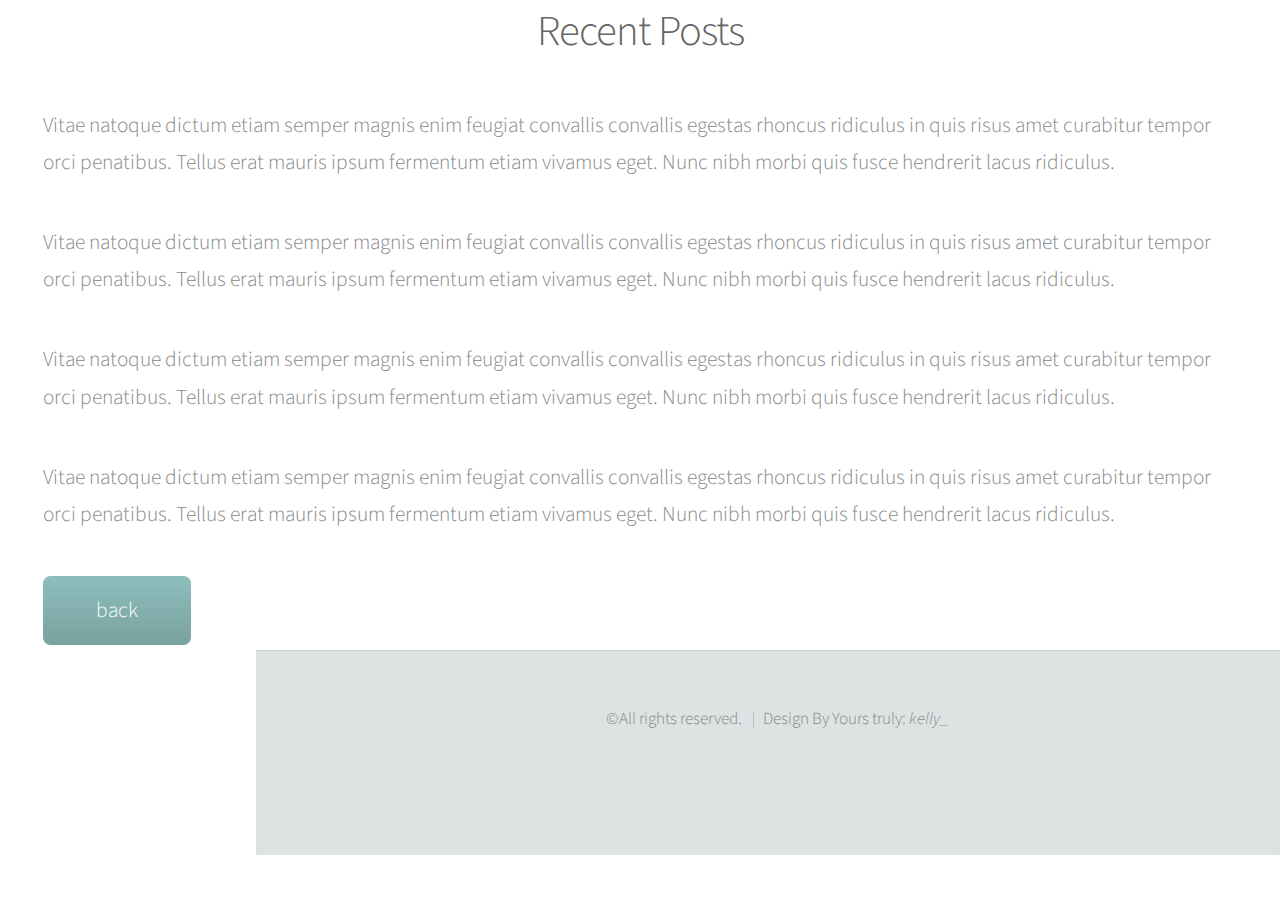
==== blog.html @ 85aeac75 "updated README.md" ====
<!DOCTYPE html>
<html>
	<head>
		<title>devgist.com</title>
		<meta charset="utf-8" />
		<meta name="viewport" content="width=device-width, initial-scale=1, user-scalable=no" />
		<link rel="stylesheet" href="assets/css/main.css" />
	</head>
	<body class="is-preload">

		<!-- Main -->
			<div>

				<!-- Portfolio -->
					<section id="portfolio">
						<div class="container">

							<header id="centerText">
								<h2>Recent Posts</h2>
							</header>

							<p>Vitae natoque dictum etiam semper magnis enim feugiat convallis convallis
							egestas rhoncus ridiculus in quis risus amet curabitur tempor orci penatibus.
							Tellus erat mauris ipsum fermentum etiam vivamus eget. Nunc nibh morbi quis
							fusce hendrerit lacus ridiculus.</p>
							<p>Vitae natoque dictum etiam semper magnis enim feugiat convallis convallis
							egestas rhoncus ridiculus in quis risus amet curabitur tempor orci penatibus.
							Tellus erat mauris ipsum fermentum etiam vivamus eget. Nunc nibh morbi quis
							fusce hendrerit lacus ridiculus.</p>
								<p>Vitae natoque dictum etiam semper magnis enim feugiat convallis convallis
							egestas rhoncus ridiculus in quis risus amet curabitur tempor orci penatibus.
							Tellus erat mauris ipsum fermentum etiam vivamus eget. Nunc nibh morbi quis
							fusce hendrerit lacus ridiculus.</p>
							<p>Vitae natoque dictum etiam semper magnis enim feugiat convallis convallis
							egestas rhoncus ridiculus in quis risus amet curabitur tempor orci penatibus.
							Tellus erat mauris ipsum fermentum etiam vivamus eget. Nunc nibh morbi quis
							fusce hendrerit lacus ridiculus.</p>

							<footer style="margin-bottom: 5px;">
								<a href="./index.html" class="button scrolly">back</a>
							</footer>
						</div>
					</section>
			</div>

		<!-- Footer -->
			<div id="footer">

				<!-- Copyright -->
					<ul class="copyright">
						<li>&copy;All rights reserved.</li>
						<li>Design By Yours truly: <em>kelly_</em></li>
					</ul>

					<!-- Social Icons -->
						<ul class="icons" style="padding: 0px; margin: 0px;">
							<li><a href="#" class="icon brands fa-twitter"><span class="label">Twitter</span></a></li>
							<li><a href="#" class="icon brands fa-facebook-f"><span class="label">Facebook</span></a></li>
							<li><a href="#" class="icon brands fa-github"><span class="label">Github</span></a></li>
							<li><a href="#" class="icon brands fa-dribbble"><span class="label">Dribbble</span></a></li>
							<li><a href="#" class="icon solid fa-envelope"><span class="label">Email</span></a></li>
						</ul>
			</div>

		<!-- Scripts -->
			<script src="assets/js/jquery.min.js"></script>
			<script src="assets/js/jquery.scrolly.min.js"></script>
			<script src="assets/js/jquery.scrollex.min.js"></script>
			<script src="assets/js/browser.min.js"></script>
			<script src="assets/js/breakpoints.min.js"></script>
			<script src="assets/js/util.js"></script>
			<script src="assets/js/main.js"></script>

	</body>
</html>
---- assets/css/main.css ----
@import url("fontawesome-all.min.css");
@import url("https://fonts.googleapis.com/css?family=Source+Sans+Pro:300,300italic,400,600");

/*
	Prologue by HTML5 UP
	html5up.net | @ajlkn
	Free for personal and commercial use under the CCA 3.0 license (html5up.net/license)
*/

html, body, div, span, applet, object,
iframe, h1, h2, h3, h4, h5, h6, p, blockquote,
pre, a, abbr, acronym, address, big, cite,
code, del, dfn, em, img, ins, kbd, q, s, samp,
small, strike, strong, sub, sup, tt, var, b,
u, i, center, dl, dt, dd, ol, ul, li, fieldset,
form, label, legend, table, caption, tbody,
tfoot, thead, tr, th, td, article, aside,
canvas, details, embed, figure, figcaption,
footer, header, hgroup, menu, nav, output, ruby,
section, summary, time, mark, audio, video {
	margin: 0;
	padding: 0;
	border: 0;
	font-size: 100%;
	font: inherit;
	vertical-align: baseline;}

article, aside, details, figcaption, figure,
footer, header, hgroup, menu, nav, section {
	display: block;}

body {
	line-height: 1;
}

ol, ul {
	list-style: none;
}

blockquote, q {
	quotes: none;
}

	blockquote:before, blockquote:after, q:before, q:after {
		content: '';
		content: none;
	}

table {
	border-collapse: collapse;
	border-spacing: 0;
}

body {
	-webkit-text-size-adjust: none;
}

mark {
	background-color: transparent;
	color: inherit;
}

input::-moz-focus-inner {
	border: 0;
	padding: 0;
}

input, select, textarea {
	-moz-appearance: none;
	-webkit-appearance: none;
	-ms-appearance: none;
	appearance: none;
}

/* Basic */

	html {
		box-sizing: border-box;
	}

	*, *:before, *:after {
		box-sizing: inherit;
	}

	body {
		background: #fff;
		font-family: 'Source Sans Pro', sans-serif;
		font-size: 19pt;
		font-weight: 300;
		line-height: 1.75em;
		color: #888;
	}

		body.is-preload *, body.is-preload *:before, body.is-preload *:after {
			-moz-animation: none !important;
			-webkit-animation: none !important;
			-ms-animation: none !important;
			animation: none !important;
			-moz-transition: none !important;
			-webkit-transition: none !important;
			-ms-transition: none !important;
			transition: none !important;
		}

	input, textarea, select {
		font-family: 'Source Sans Pro', sans-serif;
		font-size: 19pt;
		font-weight: 300;
		line-height: 1.75em;
		color: #888;
	}

	h1, h2, h3, h4, h5, h6 {
		font-weight: 300;
		color: #666;
		line-height: 1.5em;
	}

	h1 a, h2 a, h3 a, h4 a, h5 a, h6 a {
		color: inherit;
		text-decoration: none;
	}

		h1 a strong, h2 a strong, h3 a strong, h4 a strong, h5 a strong, h6 a strong {
			color: #333;
		}

	h2 {
		font-size: 2em;
		letter-spacing: -1px;
	}

		h2.alt {
			color: #888;
		}

			h2.alt strong {
				color: #666;
				font-weight: bold;
			}

	h3 {
		font-size: 1.5em;
	}

	header {
		margin: 0 0 2em 0;
	}

		header > p {
			margin: 0.3em 0 0 0;
			color: #fff;
		}

	footer {
		margin: 2em 0 0 0;
	}

	strong, b {
		font-weight: 300;
		color: #666;
	}

	em, i {
		font-style: italic;
	}

	a {
		text-decoration: none;
		color: inherit;
		border-bottom: dotted 1px rgba(128, 128, 128, 0.5);
		-moz-transition: color 0.35s ease-in-out, border-bottom-color 0.35s ease-in-out;
		-webkit-transition: color 0.35s ease-in-out, border-bottom-color 0.35s ease-in-out;
		-ms-transition: color 0.35s ease-in-out, border-bottom-color 0.35s ease-in-out;
		transition: color 0.35s ease-in-out, border-bottom-color 0.35s ease-in-out;
		outline: 0;
	}

		a:hover {
			color: #E27689;
			border-bottom-color: rgba(255, 255, 255, 0);
		}

	sub {
		position: relative;
		top: 0.5em;
		font-size: 0.8em;
	}

	sup {
		position: relative;
		top: -0.5em;
		font-size: 0.8em;
	}

	hr {
		border: 0;
		border-top: solid 1px #ddd;
	}

	blockquote {
		border-left: solid 0.5em #ddd;
		padding: 1em 0 1em 2em;
		font-style: italic;
	}

	p, ul, ol, dl, table {
		margin-bottom: 2em;
	}

	br.clear {
		clear: both;
	}

/* Container */

	.container {
		margin: 0 auto;
		max-width: 100%;
		width: 1400px;
	}

		@media screen and (min-width: 961px) and (max-width: 1880px) {

			.container {
				width: 1200px;
			}

		}

		@media screen and (min-width: 961px) and (max-width: 1620px) {

			.container {
				width: 960px;
			}

		}

		@media screen and (min-width: 961px) and (max-width: 1320px) {

			.container {
				width: 100%;
			}

		}

		@media screen and (max-width: 960px) {

			.container {
				width: 100%;
			}

		}

		@media screen and (max-width: 736px) {

			.container {
				width: 100%;
			}

		}

/* Row */

	.row {
		display: flex;
		flex-wrap: wrap;
		box-sizing: border-box;
		align-items: stretch;
	}

		.row > * {
			box-sizing: border-box;
		}

		.row.gtr-uniform > * > :last-child {
			margin-bottom: 0;
		}

		.row.aln-left {
			justify-content: flex-start;
		}

		.row.aln-center {
			justify-content: center;
		}

		.row.aln-right {
			justify-content: flex-end;
		}

		.row.aln-top {
			align-items: flex-start;
		}

		.row.aln-middle {
			align-items: center;
		}

		.row.aln-bottom {
			align-items: flex-end;
		}

		.row > .imp {
			order: -1;
		}

		.row > .col-1 {
			width: 8.33333%;
		}

		.row > .off-1 {
			margin-left: 8.33333%;
		}

		.row > .col-2 {
			width: 16.66667%;
		}

		.row > .off-2 {
			margin-left: 16.66667%;
		}

		.row > .col-3 {
			width: 25%;
		}

		.row > .off-3 {
			margin-left: 25%;
		}

		.row > .col-4 {
			width: 33.33333%;
		}

		.row > .off-4 {
			margin-left: 33.33333%;
		}

		.row > .col-5 {
			width: 41.66667%;
		}

		.row > .off-5 {
			margin-left: 41.66667%;
		}

		.row > .col-6 {
			width: 50%;
		}

		.row > .off-6 {
			margin-left: 50%;
		}

		.row > .col-7 {
			width: 58.33333%;
		}

		.row > .off-7 {
			margin-left: 58.33333%;
		}

		.row > .col-8 {
			width: 66.66667%;
		}

		.row > .off-8 {
			margin-left: 66.66667%;
		}

		.row > .col-9 {
			width: 75%;
		}

		.row > .off-9 {
			margin-left: 75%;
		}

		.row > .col-10 {
			width: 83.33333%;
		}

		.row > .off-10 {
			margin-left: 83.33333%;
		}

		.row > .col-11 {
			width: 91.66667%;
		}

		.row > .off-11 {
			margin-left: 91.66667%;
		}

		.row > .col-12 {
			width: 100%;
		}

		.row > .off-12 {
			margin-left: 100%;
		}

		.row.gtr-0 {
			margin-top: 0px;
			margin-left: 0px;
		}

			.row.gtr-0 > * {
				padding: 0px 0 0 0px;
			}

			.row.gtr-0.gtr-uniform {
				margin-top: 0px;
			}

				.row.gtr-0.gtr-uniform > * {
					padding-top: 0px;
				}

		.row.gtr-25 {
			margin-top: -10px;
			margin-left: -10px;
		}

			.row.gtr-25 > * {
				padding: 10px 0 0 10px;
			}

			.row.gtr-25.gtr-uniform {
				margin-top: -10px;
			}

				.row.gtr-25.gtr-uniform > * {
					padding-top: 10px;
				}

		.row.gtr-50 {
			margin-top: -20px;
			margin-left: -20px;
		}

			.row.gtr-50 > * {
				padding: 20px 0 0 20px;
			}

			.row.gtr-50.gtr-uniform {
				margin-top: -20px;
			}

				.row.gtr-50.gtr-uniform > * {
					padding-top: 20px;
				}

		.row {
			margin-top: -40px;
			margin-left: -40px;
		}

			.row > * {
				padding: 40px 0 0 40px;
			}

			.row.gtr-uniform {
				margin-top: -40px;
			}

				.row.gtr-uniform > * {
					padding-top: 40px;
				}

		.row.gtr-150 {
			margin-top: -60px;
			margin-left: -60px;
		}

			.row.gtr-150 > * {
				padding: 60px 0 0 60px;
			}

			.row.gtr-150.gtr-uniform {
				margin-top: -60px;
			}

				.row.gtr-150.gtr-uniform > * {
					padding-top: 60px;
				}

		.row.gtr-200 {
			margin-top: -80px;
			margin-left: -80px;
		}

			.row.gtr-200 > * {
				padding: 80px 0 0 80px;
			}

			.row.gtr-200.gtr-uniform {
				margin-top: -80px;
			}

				.row.gtr-200.gtr-uniform > * {
					padding-top: 80px;
				}

		@media screen and (min-width: 961px) and (max-width: 1880px) {

			.row {
				display: flex;
				flex-wrap: wrap;
				box-sizing: border-box;
				align-items: stretch;
			}

				.row > * {
					box-sizing: border-box;
				}

				.row.gtr-uniform > * > :last-child {
					margin-bottom: 0;
				}

				.row.aln-left {
					justify-content: flex-start;
				}

				.row.aln-center {
					justify-content: center;
				}

				.row.aln-right {
					justify-content: flex-end;
				}

				.row.aln-top {
					align-items: flex-start;
				}

				.row.aln-middle {
					align-items: center;
				}

				.row.aln-bottom {
					align-items: flex-end;
				}

				.row > .imp-wide {
					order: -1;
				}

				.row > .col-1-wide {
					width: 8.33333%;
				}

				.row > .off-1-wide {
					margin-left: 8.33333%;
				}

				.row > .col-2-wide {
					width: 16.66667%;
				}

				.row > .off-2-wide {
					margin-left: 16.66667%;
				}

				.row > .col-3-wide {
					width: 25%;
				}

				.row > .off-3-wide {
					margin-left: 25%;
				}

				.row > .col-4-wide {
					width: 33.33333%;
				}

				.row > .off-4-wide {
					margin-left: 33.33333%;
				}

				.row > .col-5-wide {
					width: 41.66667%;
				}

				.row > .off-5-wide {
					margin-left: 41.66667%;
				}

				.row > .col-6-wide {
					width: 50%;
				}

				.row > .off-6-wide {
					margin-left: 50%;
				}

				.row > .col-7-wide {
					width: 58.33333%;
				}

				.row > .off-7-wide {
					margin-left: 58.33333%;
				}

				.row > .col-8-wide {
					width: 66.66667%;
				}

				.row > .off-8-wide {
					margin-left: 66.66667%;
				}

				.row > .col-9-wide {
					width: 75%;
				}

				.row > .off-9-wide {
					margin-left: 75%;
				}

				.row > .col-10-wide {
					width: 83.33333%;
				}

				.row > .off-10-wide {
					margin-left: 83.33333%;
				}

				.row > .col-11-wide {
					width: 91.66667%;
				}

				.row > .off-11-wide {
					margin-left: 91.66667%;
				}

				.row > .col-12-wide {
					width: 100%;
				}

				.row > .off-12-wide {
					margin-left: 100%;
				}

				.row.gtr-0 {
					margin-top: 0px;
					margin-left: 0px;
				}

					.row.gtr-0 > * {
						padding: 0px 0 0 0px;
					}

					.row.gtr-0.gtr-uniform {
						margin-top: 0px;
					}

						.row.gtr-0.gtr-uniform > * {
							padding-top: 0px;
						}

				.row.gtr-25 {
					margin-top: -10px;
					margin-left: -10px;
				}

					.row.gtr-25 > * {
						padding: 10px 0 0 10px;
					}

					.row.gtr-25.gtr-uniform {
						margin-top: -10px;
					}

						.row.gtr-25.gtr-uniform > * {
							padding-top: 10px;
						}

				.row.gtr-50 {
					margin-top: -20px;
					margin-left: -20px;
				}

					.row.gtr-50 > * {
						padding: 20px 0 0 20px;
					}

					.row.gtr-50.gtr-uniform {
						margin-top: -20px;
					}

						.row.gtr-50.gtr-uniform > * {
							padding-top: 20px;
						}

				.row {
					margin-top: -40px;
					margin-left: -40px;
				}

					.row > * {
						padding: 40px 0 0 40px;
					}

					.row.gtr-uniform {
						margin-top: -40px;
					}

						.row.gtr-uniform > * {
							padding-top: 40px;
						}

				.row.gtr-150 {
					margin-top: -60px;
					margin-left: -60px;
				}

					.row.gtr-150 > * {
						padding: 60px 0 0 60px;
					}

					.row.gtr-150.gtr-uniform {
						margin-top: -60px;
					}

						.row.gtr-150.gtr-uniform > * {
							padding-top: 60px;
						}

				.row.gtr-200 {
					margin-top: -80px;
					margin-left: -80px;
				}

					.row.gtr-200 > * {
						padding: 80px 0 0 80px;
					}

					.row.gtr-200.gtr-uniform {
						margin-top: -80px;
					}

						.row.gtr-200.gtr-uniform > * {
							padding-top: 80px;
						}

		}

		@media screen and (min-width: 961px) and (max-width: 1620px) {

			.row {
				display: flex;
				flex-wrap: wrap;
				box-sizing: border-box;
				align-items: stretch;
			}

				.row > * {
					box-sizing: border-box;
				}

				.row.gtr-uniform > * > :last-child {
					margin-bottom: 0;
				}

				.row.aln-left {
					justify-content: flex-start;
				}

				.row.aln-center {
					justify-content: center;
				}

				.row.aln-right {
					justify-content: flex-end;
				}

				.row.aln-top {
					align-items: flex-start;
				}

				.row.aln-middle {
					align-items: center;
				}

				.row.aln-bottom {
					align-items: flex-end;
				}

				.row > .imp-normal {
					order: -1;
				}

				.row > .col-1-normal {
					width: 8.33333%;
				}

				.row > .off-1-normal {
					margin-left: 8.33333%;
				}

				.row > .col-2-normal {
					width: 16.66667%;
				}

				.row > .off-2-normal {
					margin-left: 16.66667%;
				}

				.row > .col-3-normal {
					width: 25%;
				}

				.row > .off-3-normal {
					margin-left: 25%;
				}

				.row > .col-4-normal {
					width: 33.33333%;
				}

				.row > .off-4-normal {
					margin-left: 33.33333%;
				}

				.row > .col-5-normal {
					width: 41.66667%;
				}

				.row > .off-5-normal {
					margin-left: 41.66667%;
				}

				.row > .col-6-normal {
					width: 50%;
				}

				.row > .off-6-normal {
					margin-left: 50%;
				}

				.row > .col-7-normal {
					width: 58.33333%;
				}

				.row > .off-7-normal {
					margin-left: 58.33333%;
				}

				.row > .col-8-normal {
					width: 66.66667%;
				}

				.row > .off-8-normal {
					margin-left: 66.66667%;
				}

				.row > .col-9-normal {
					width: 75%;
				}

				.row > .off-9-normal {
					margin-left: 75%;
				}

				.row > .col-10-normal {
					width: 83.33333%;
				}

				.row > .off-10-normal {
					margin-left: 83.33333%;
				}

				.row > .col-11-normal {
					width: 91.66667%;
				}

				.row > .off-11-normal {
					margin-left: 91.66667%;
				}

				.row > .col-12-normal {
					width: 100%;
				}

				.row > .off-12-normal {
					margin-left: 100%;
				}

				.row.gtr-0 {
					margin-top: 0px;
					margin-left: 0px;
				}

					.row.gtr-0 > * {
						padding: 0px 0 0 0px;
					}

					.row.gtr-0.gtr-uniform {
						margin-top: 0px;
					}

						.row.gtr-0.gtr-uniform > * {
							padding-top: 0px;
						}

				.row.gtr-25 {
					margin-top: -10px;
					margin-left: -10px;
				}

					.row.gtr-25 > * {
						padding: 10px 0 0 10px;
					}

					.row.gtr-25.gtr-uniform {
						margin-top: -10px;
					}

						.row.gtr-25.gtr-uniform > * {
							padding-top: 10px;
						}

				.row.gtr-50 {
					margin-top: -20px;
					margin-left: -20px;
				}

					.row.gtr-50 > * {
						padding: 20px 0 0 20px;
					}

					.row.gtr-50.gtr-uniform {
						margin-top: -20px;
					}

						.row.gtr-50.gtr-uniform > * {
							padding-top: 20px;
						}

				.row {
					margin-top: -40px;
					margin-left: -40px;
				}

					.row > * {
						padding: 40px 0 0 40px;
					}

					.row.gtr-uniform {
						margin-top: -40px;
					}

						.row.gtr-uniform > * {
							padding-top: 40px;
						}

				.row.gtr-150 {
					margin-top: -60px;
					margin-left: -60px;
				}

					.row.gtr-150 > * {
						padding: 60px 0 0 60px;
					}

					.row.gtr-150.gtr-uniform {
						margin-top: -60px;
					}

						.row.gtr-150.gtr-uniform > * {
							padding-top: 60px;
						}

				.row.gtr-200 {
					margin-top: -80px;
					margin-left: -80px;
				}

					.row.gtr-200 > * {
						padding: 80px 0 0 80px;
					}

					.row.gtr-200.gtr-uniform {
						margin-top: -80px;
					}

						.row.gtr-200.gtr-uniform > * {
							padding-top: 80px;
						}

		}

		@media screen and (min-width: 961px) and (max-width: 1320px) {

			.row {
				display: flex;
				flex-wrap: wrap;
				box-sizing: border-box;
				align-items: stretch;
			}

				.row > * {
					box-sizing: border-box;
				}

				.row.gtr-uniform > * > :last-child {
					margin-bottom: 0;
				}

				.row.aln-left {
					justify-content: flex-start;
				}

				.row.aln-center {
					justify-content: center;
				}

				.row.aln-right {
					justify-content: flex-end;
				}

				.row.aln-top {
					align-items: flex-start;
				}

				.row.aln-middle {
					align-items: center;
				}

				.row.aln-bottom {
					align-items: flex-end;
				}

				.row > .imp-narrow {
					order: -1;
				}

				.row > .col-1-narrow {
					width: 8.33333%;
				}

				.row > .off-1-narrow {
					margin-left: 8.33333%;
				}

				.row > .col-2-narrow {
					width: 16.66667%;
				}

				.row > .off-2-narrow {
					margin-left: 16.66667%;
				}

				.row > .col-3-narrow {
					width: 25%;
				}

				.row > .off-3-narrow {
					margin-left: 25%;
				}

				.row > .col-4-narrow {
					width: 33.33333%;
				}

				.row > .off-4-narrow {
					margin-left: 33.33333%;
				}

				.row > .col-5-narrow {
					width: 41.66667%;
				}

				.row > .off-5-narrow {
					margin-left: 41.66667%;
				}

				.row > .col-6-narrow {
					width: 50%;
				}

				.row > .off-6-narrow {
					margin-left: 50%;
				}

				.row > .col-7-narrow {
					width: 58.33333%;
				}

				.row > .off-7-narrow {
					margin-left: 58.33333%;
				}

				.row > .col-8-narrow {
					width: 66.66667%;
				}

				.row > .off-8-narrow {
					margin-left: 66.66667%;
				}

				.row > .col-9-narrow {
					width: 75%;
				}

				.row > .off-9-narrow {
					margin-left: 75%;
				}

				.row > .col-10-narrow {
					width: 83.33333%;
				}

				.row > .off-10-narrow {
					margin-left: 83.33333%;
				}

				.row > .col-11-narrow {
					width: 91.66667%;
				}

				.row > .off-11-narrow {
					margin-left: 91.66667%;
				}

				.row > .col-12-narrow {
					width: 100%;
				}

				.row > .off-12-narrow {
					margin-left: 100%;
				}

				.row.gtr-0 {
					margin-top: 0px;
					margin-left: 0px;
				}

					.row.gtr-0 > * {
						padding: 0px 0 0 0px;
					}

					.row.gtr-0.gtr-uniform {
						margin-top: 0px;
					}

						.row.gtr-0.gtr-uniform > * {
							padding-top: 0px;
						}

				.row.gtr-25 {
					margin-top: -5px;
					margin-left: -5px;
				}

					.row.gtr-25 > * {
						padding: 5px 0 0 5px;
					}

					.row.gtr-25.gtr-uniform {
						margin-top: -5px;
					}

						.row.gtr-25.gtr-uniform > * {
							padding-top: 5px;
						}

				.row.gtr-50 {
					margin-top: -10px;
					margin-left: -10px;
				}

					.row.gtr-50 > * {
						padding: 10px 0 0 10px;
					}

					.row.gtr-50.gtr-uniform {
						margin-top: -10px;
					}

						.row.gtr-50.gtr-uniform > * {
							padding-top: 10px;
						}

				.row {
					margin-top: -20px;
					margin-left: -20px;
				}

					.row > * {
						padding: 20px 0 0 20px;
					}

					.row.gtr-uniform {
						margin-top: -20px;
					}

						.row.gtr-uniform > * {
							padding-top: 20px;
						}

				.row.gtr-150 {
					margin-top: -30px;
					margin-left: -30px;
				}

					.row.gtr-150 > * {
						padding: 30px 0 0 30px;
					}

					.row.gtr-150.gtr-uniform {
						margin-top: -30px;
					}

						.row.gtr-150.gtr-uniform > * {
							padding-top: 30px;
						}

				.row.gtr-200 {
					margin-top: -40px;
					margin-left: -40px;
				}

					.row.gtr-200 > * {
						padding: 40px 0 0 40px;
					}

					.row.gtr-200.gtr-uniform {
						margin-top: -40px;
					}

						.row.gtr-200.gtr-uniform > * {
							padding-top: 40px;
						}

		}

		@media screen and (max-width: 960px) {

			.row {
				display: flex;
				flex-wrap: wrap;
				box-sizing: border-box;
				align-items: stretch;
			}

				.row > * {
					box-sizing: border-box;
				}

				.row.gtr-uniform > * > :last-child {
					margin-bottom: 0;
				}

				.row.aln-left {
					justify-content: flex-start;
				}

				.row.aln-center {
					justify-content: center;
				}

				.row.aln-right {
					justify-content: flex-end;
				}

				.row.aln-top {
					align-items: flex-start;
				}

				.row.aln-middle {
					align-items: center;
				}

				.row.aln-bottom {
					align-items: flex-end;
				}

				.row > .imp-narrower {
					order: -1;
				}

				.row > .col-1-narrower {
					width: 8.33333%;
				}

				.row > .off-1-narrower {
					margin-left: 8.33333%;
				}

				.row > .col-2-narrower {
					width: 16.66667%;
				}

				.row > .off-2-narrower {
					margin-left: 16.66667%;
				}

				.row > .col-3-narrower {
					width: 25%;
				}

				.row > .off-3-narrower {
					margin-left: 25%;
				}

				.row > .col-4-narrower {
					width: 33.33333%;
				}

				.row > .off-4-narrower {
					margin-left: 33.33333%;
				}

				.row > .col-5-narrower {
					width: 41.66667%;
				}

				.row > .off-5-narrower {
					margin-left: 41.66667%;
				}

				.row > .col-6-narrower {
					width: 50%;
				}

				.row > .off-6-narrower {
					margin-left: 50%;
				}

				.row > .col-7-narrower {
					width: 58.33333%;
				}

				.row > .off-7-narrower {
					margin-left: 58.33333%;
				}

				.row > .col-8-narrower {
					width: 66.66667%;
				}

				.row > .off-8-narrower {
					margin-left: 66.66667%;
				}

				.row > .col-9-narrower {
					width: 75%;
				}

				.row > .off-9-narrower {
					margin-left: 75%;
				}

				.row > .col-10-narrower {
					width: 83.33333%;
				}

				.row > .off-10-narrower {
					margin-left: 83.33333%;
				}

				.row > .col-11-narrower {
					width: 91.66667%;
				}

				.row > .off-11-narrower {
					margin-left: 91.66667%;
				}

				.row > .col-12-narrower {
					width: 100%;
				}

				.row > .off-12-narrower {
					margin-left: 100%;
				}

				.row.gtr-0 {
					margin-top: 0px;
					margin-left: 0px;
				}

					.row.gtr-0 > * {
						padding: 0px 0 0 0px;
					}

					.row.gtr-0.gtr-uniform {
						margin-top: 0px;
					}

						.row.gtr-0.gtr-uniform > * {
							padding-top: 0px;
						}

				.row.gtr-25 {
					margin-top: -5px;
					margin-left: -5px;
				}

					.row.gtr-25 > * {
						padding: 5px 0 0 5px;
					}

					.row.gtr-25.gtr-uniform {
						margin-top: -5px;
					}

						.row.gtr-25.gtr-uniform > * {
							padding-top: 5px;
						}

				.row.gtr-50 {
					margin-top: -10px;
					margin-left: -10px;
				}

					.row.gtr-50 > * {
						padding: 10px 0 0 10px;
					}

					.row.gtr-50.gtr-uniform {
						margin-top: -10px;
					}

						.row.gtr-50.gtr-uniform > * {
							padding-top: 10px;
						}

				.row {
					margin-top: -20px;
					margin-left: -20px;
				}

					.row > * {
						padding: 20px 0 0 20px;
					}

					.row.gtr-uniform {
						margin-top: -20px;
					}

						.row.gtr-uniform > * {
							padding-top: 20px;
						}

				.row.gtr-150 {
					margin-top: -30px;
					margin-left: -30px;
				}

					.row.gtr-150 > * {
						padding: 30px 0 0 30px;
					}

					.row.gtr-150.gtr-uniform {
						margin-top: -30px;
					}

						.row.gtr-150.gtr-uniform > * {
							padding-top: 30px;
						}

				.row.gtr-200 {
					margin-top: -40px;
					margin-left: -40px;
				}

					.row.gtr-200 > * {
						padding: 40px 0 0 40px;
					}

					.row.gtr-200.gtr-uniform {
						margin-top: -40px;
					}

						.row.gtr-200.gtr-uniform > * {
							padding-top: 40px;
						}

		}

		@media screen and (max-width: 736px) {

			.row {
				display: flex;
				flex-wrap: wrap;
				box-sizing: border-box;
				align-items: stretch;
			}

				.row > * {
					box-sizing: border-box;
				}

				.row.gtr-uniform > * > :last-child {
					margin-bottom: 0;
				}

				.row.aln-left {
					justify-content: flex-start;
				}

				.row.aln-center {
					justify-content: center;
				}

				.row.aln-right {
					justify-content: flex-end;
				}

				.row.aln-top {
					align-items: flex-start;
				}

				.row.aln-middle {
					align-items: center;
				}

				.row.aln-bottom {
					align-items: flex-end;
				}

				.row > .imp-mobile {
					order: -1;
				}

				.row > .col-1-mobile {
					width: 8.33333%;
				}

				.row > .off-1-mobile {
					margin-left: 8.33333%;
				}

				.row > .col-2-mobile {
					width: 16.66667%;
				}

				.row > .off-2-mobile {
					margin-left: 16.66667%;
				}

				.row > .col-3-mobile {
					width: 25%;
				}

				.row > .off-3-mobile {
					margin-left: 25%;
				}

				.row > .col-4-mobile {
					width: 33.33333%;
				}

				.row > .off-4-mobile {
					margin-left: 33.33333%;
				}

				.row > .col-5-mobile {
					width: 41.66667%;
				}

				.row > .off-5-mobile {
					margin-left: 41.66667%;
				}

				.row > .col-6-mobile {
					width: 50%;
				}

				.row > .off-6-mobile {
					margin-left: 50%;
				}

				.row > .col-7-mobile {
					width: 58.33333%;
				}

				.row > .off-7-mobile {
					margin-left: 58.33333%;
				}

				.row > .col-8-mobile {
					width: 66.66667%;
				}

				.row > .off-8-mobile {
					margin-left: 66.66667%;
				}

				.row > .col-9-mobile {
					width: 75%;
				}

				.row > .off-9-mobile {
					margin-left: 75%;
				}

				.row > .col-10-mobile {
					width: 83.33333%;
				}

				.row > .off-10-mobile {
					margin-left: 83.33333%;
				}

				.row > .col-11-mobile {
					width: 91.66667%;
				}

				.row > .off-11-mobile {
					margin-left: 91.66667%;
				}

				.row > .col-12-mobile {
					width: 100%;
				}

				.row > .off-12-mobile {
					margin-left: 100%;
				}

				.row.gtr-0 {
					margin-top: 0px;
					margin-left: 0px;
				}

					.row.gtr-0 > * {
						padding: 0px 0 0 0px;
					}

					.row.gtr-0.gtr-uniform {
						margin-top: 0px;
					}

						.row.gtr-0.gtr-uniform > * {
							padding-top: 0px;
						}

				.row.gtr-25 {
					margin-top: -5px;
					margin-left: -5px;
				}

					.row.gtr-25 > * {
						padding: 5px 0 0 5px;
					}

					.row.gtr-25.gtr-uniform {
						margin-top: -5px;
					}

						.row.gtr-25.gtr-uniform > * {
							padding-top: 5px;
						}

				.row.gtr-50 {
					margin-top: -10px;
					margin-left: -10px;
				}

					.row.gtr-50 > * {
						padding: 10px 0 0 10px;
					}

					.row.gtr-50.gtr-uniform {
						margin-top: -10px;
					}

						.row.gtr-50.gtr-uniform > * {
							padding-top: 10px;
						}

				.row {
					margin-top: -20px;
					margin-left: -20px;
				}

					.row > * {
						padding: 20px 0 0 20px;
					}

					.row.gtr-uniform {
						margin-top: -20px;
					}

						.row.gtr-uniform > * {
							padding-top: 20px;
						}

				.row.gtr-150 {
					margin-top: -30px;
					margin-left: -30px;
				}

					.row.gtr-150 > * {
						padding: 30px 0 0 30px;
					}

					.row.gtr-150.gtr-uniform {
						margin-top: -30px;
					}

						.row.gtr-150.gtr-uniform > * {
							padding-top: 30px;
						}

				.row.gtr-200 {
					margin-top: -40px;
					margin-left: -40px;
				}

					.row.gtr-200 > * {
						padding: 40px 0 0 40px;
					}

					.row.gtr-200.gtr-uniform {
						margin-top: -40px;
					}

						.row.gtr-200.gtr-uniform > * {
							padding-top: 40px;
						}

		}

/* Sections/Article */

	section, article {
		margin-bottom: 3em;
	}

		section > :last-child,
		section > .container, section:last-child, article > :last-child,
		article > .container, article:last-child {
			margin-bottom: 0;
		}

		.row > section, .row > article {
			margin-bottom: 0;
		}

/* Image */

	.image {
		display: inline-block;
		border: 0;
	}

		.image img {
			display: block;
			width: 100%;
		}

		.image.avatar48 {
			width: 48px;
			height: 48px;
			background: #f00;
		}

			.image.avatar48 img {
				width: 48px;
				height: 48px;
			}

		.image.fit {
			display: block;
			width: 100%;
		}

		.image.featured {
			display: block;
			width: 100%;
			margin: 0 0 2em 0;
		}

		.image.left {
			float: left;
			margin: 0 2em 2em 0;
		}

		.image.centered {
			display: block;
			margin: 0 0 2em 0;
		}

			.image.centered img {
				margin: 0 auto;
				width: auto;
			}

/* List */

	ul {
		list-style: disc;
		padding-left: 1em;
	}

		ul li {
			padding-left: 0.5em;
		}

	ol {
		list-style: decimal;
		padding-left: 1.25em;
	}

		ol li {
			padding-left: 0.25em;
		}

/* Icons */

	ul.icons {
		cursor: default;
		list-style: none;
		padding-left: 0;
	}

		ul.icons li {
			display: inline-block;
			padding-left: 0;
		}

		ul.icons a {
			display: inline-block;
			width: 2em;
			height: 2em;
			line-height: 2em;
			text-align: center;
			border: 0;
		}

/* Form */

	form label {
		display: block;
		text-align: left;
		margin-bottom: 0.5em;
	}

	form input[type="text"],
	form input[type="email"],
	form input[type="password"],
	form select,
	form textarea {
		position: relative;
		-webkit-appearance: none;
		display: block;
		border: 0;
		outline: 0;
		background: #fff;
		background: rgba(255, 255, 255, 0.75);
		width: 100%;
		border-radius: 0.35em;
		padding: 0.75em 1em 0.75em 1em;
		box-shadow: inset 0 0.1em 0.1em 0 rgba(0, 0, 0, 0.05);
		border: solid 1px rgba(0, 0, 0, 0.15);
		-moz-transition: all 0.35s ease-in-out;
		-webkit-transition: all 0.35s ease-in-out;
		-ms-transition: all 0.35s ease-in-out;
		transition: all 0.35s ease-in-out;
	}

		form input[type="text"]:focus,
		form input[type="email"]:focus,
		form input[type="password"]:focus,
		form select:focus,
		form textarea:focus {
			box-shadow: 0 0 2px 1px #8ebebc;
			background: #fff;
		}

	form input[type="text"],
	form input[type="email"],
	form input[type="password"],
	form select {
		line-height: 1.25em;
	}

	form textarea {
		min-height: 14em;
	}

	form ::-webkit-input-placeholder {
		color: #555 !important;
	}

	form :-moz-placeholder {
		color: #555 !important;
	}

	form ::-moz-placeholder {
		color: #555 !important;
	}

	form :-ms-input-placeholder {
		color: #555 !important;
	}

	form ::-moz-focus-inner {
		border: 0;
	}

/* Table */

	table {
		width: 100%;
		text-align: left;
	}

		table tbody tr:nth-child(2n+2) {
			background: #f4f4f4;
		}

		table td {
			padding: 0.5em 1em 0.5em 1em;
		}

		table th {
			text-align: left;
			padding: 0.5em 1em 0.5em 1em;
			color: #fff;
			background: #222729 url("images/overlay.png");
		}

		table thead {
			background: #444;
			color: #fff;
		}

		table tfoot {
			background: #eee;
		}

/* Button */

	input[type="button"],
	input[type="submit"],
	input[type="reset"],
	button,
	.button {
		position: relative;
		display: inline-block;
		border-radius: 0.35em;
		color: #fff !important;
		text-decoration: none;
		padding: 0.75em 2.5em 0.75em 2.5em;
		background-color: #8ebebc;
		border: 0;
		cursor: pointer;
		background-image: -moz-linear-gradient(top, rgba(0, 0, 0, 0), rgba(0, 0, 0, 0.15)), url("images/overlay.png");
		background-image: -webkit-linear-gradient(top, rgba(0, 0, 0, 0), rgba(0, 0, 0, 0.15)), url("images/overlay.png");
		background-image: -ms-linear-gradient(top, rgba(0, 0, 0, 0), rgba(0, 0, 0, 0.15)), url("images/overlay.png");
		background-image: linear-gradient(top, rgba(0, 0, 0, 0), rgba(0, 0, 0, 0.15)), url("images/overlay.png");
		-moz-transition: background-color 0.35s ease-in-out;
		-webkit-transition: background-color 0.35s ease-in-out;
		-ms-transition: background-color 0.35s ease-in-out;
		transition: background-color 0.35s ease-in-out;
	}

		input[type="button"]:hover,
		input[type="submit"]:hover,
		input[type="reset"]:hover,
		button:hover,
		.button:hover {
			background-color: #000;
		}

		input[type="button"]:active,
		input[type="submit"]:active,
		input[type="reset"]:active,
		button:active,
		.button:active {
			background-color: #7eaeac;
		}

		.button:hover {
			background-color: #000;
		}

/* Item */

	.item {
		box-shadow: 0 0.05em 0.15em 0 rgba(0, 0, 0, 0.05);
		margin-bottom: 40px;
	}

		.item header {
			background: #fff;
			margin: 0;
			padding: 1em 0 1em 0;
			font-size: 0.8em;
		}

			.item header h3 {
				font-size: 1em;
			}

/* Icons */

	.icon {
		text-decoration: none;
		text-decoration: none;
	}

		.icon:before {
			-moz-osx-font-smoothing: grayscale;
			-webkit-font-smoothing: antialiased;
			display: inline-block;
			font-style: normal;
			font-variant: normal;
			text-rendering: auto;
			line-height: 1;
			text-transform: none !important;
			font-family: 'Font Awesome 5 Free';
			font-weight: 400;
		}
		#centerText {
			text-align: center;
		}

		.icon:before {
			line-height: inherit;
		}

		.icon > .label {
			display: none;
		}

		.icon.solid:before {
			font-weight: 900;
		}

		.icon.brands:before {
			font-family: 'Font Awesome 5 Brands';
		}

/* Header */

	#header {
		display: -moz-flex;
		display: -webkit-flex;
		display: -ms-flex;
		display: flex;
		-moz-flex-direction: column;
		-webkit-flex-direction: column;
		-ms-flex-direction: column;
		flex-direction: column;
		-moz-justify-content: space-between;
		-webkit-justify-content: space-between;
		-ms-justify-content: space-between;
		justify-content: space-between;
		background: #8EBAB8 url("images/overlay.png");
		box-shadow: inset -0.25em 0 0.25em 0 rgba(0, 0, 0, 0.1);
		color: #fff;
		height: 100%;
		left: 0;
		overflow-y: auto;
		position: fixed;
		text-align: right;
		top: 0;
		width: 375px;
	}

		#header .top {
			-moz-flex-grow: 1;
			-webkit-flex-grow: 1;
			-ms-flex-grow: 1;
			flex-grow: 1;
		}

		#header .bottom {
			-moz-flex-shrink: 0;
			-webkit-flex-shrink: 0;
			-ms-flex-shrink: 0;
			flex-shrink: 0;
			padding: 1.5em 0 0.75em 0;
		}

			#header .bottom > :last-child {
				margin-bottom: 0;
			}

		#header .icons {
			font-size: 0.8em;
			text-align: center;
		}

			#header .icons a {
				color: #41484c;
				-moz-transition: color 0.35s ease-in-out;
				-webkit-transition: color 0.35s ease-in-out;
				-ms-transition: color 0.35s ease-in-out;
				transition: color 0.35s ease-in-out;
			}

				#header .icons a:hover {
					color: #fff;
				}

	#logo {
		position: relative;
		margin: 1.75em 1.5em 1.5em 1.5em;
		min-height: 48px;
		cursor: default;
	}

		#logo h1 {
			position: relative;
			color: #fff;
			font-weight: 600;
			font-size: 1em;
			line-height: 1em;
		}

		#logo p {
			position: relative;
			display: block;
			font-size: 0.6em;
			color: rgba(255, 255, 255, 0.5);
			line-height: 1.25em;
			margin: 0.5em 0 0 0;
		}

		#logo .image {
			position: absolute;
			left: 0;
			top: 0;
		}

	#nav ul {
		list-style: none;
		padding-left: 0;
		margin-bottom: 0;
	}

		#nav ul li {
			padding-left: 0;
		}

			#nav ul li a {
				display: block;
				padding: 0.5em 1.5em 0.5em 1.5em;
				color: rgba(255, 255, 255, 0.5);
				text-decoration: none;
				outline: 0;
				border: 0;
				-moz-transition: none;
				-webkit-transition: none;
				-ms-transition: none;
				transition: none;
			}

				#nav ul li a span {
					position: relative;
					display: block;
					font-size: 0.8em;
				}

					#nav ul li a span:before {
						position: absolute;
						left: 0;
						color: #7A5035;
						text-align: center;
						width: 1.25em;
						line-height: 1.75em;
					}

				#nav ul li a.active {
					background: rgba(0, 0, 0, 0.15);
					box-shadow: inset 0 0 0.25em 0 rgba(0, 0, 0, 0.125);
					color: #000;
				}

					#nav ul li a.active span:before {
						color: #000;
					}

				/*article*/


article:hover {
  transform: scale(1.2);
  box-shadow: inset 0 1px 0 0 rgba(0, 1 0, 0.05), inset 0 0.1em 0.1em 0 rgba(0, 1, 0, 0.025);
}

/* Footer */

	#footer {
		/*margin-left: 375px;*/
		text-align: center;
		background-color: #dce3e2;
		padding: 3em 0 4em 0;
		box-shadow: inset 0 1px 0 0 rgba(0, 0, 0, 0.05), inset 0 0.1em 0.1em 0 rgba(0, 0, 0, 0.025);
		font-size: 0.8em;
	}

		#footer .copyright {
			cursor: default;
			margin: 0;
		}

			#footer .copyright li {
				display: inline-block;
				line-height: 1em;
				border-left: solid 1px rgba(128, 128, 128, 0.35);
				padding: 0 0 0 0.5em;
				margin: 0 0 0 0.5em;
			}

				#footer .copyright li:first-child {
					border-left: 0;
					padding-left: 0;
					margin-left: 0;
				}

/* Main */

	#main {
		margin-left: 375px;
	}

		#main > section {
			margin: 0;
			overflow: hidden;
			padding: 4em 0;
			box-shadow: inset 0 1px 0 0 rgba(0, 0, 0, 0.05), inset 0 0.1em 0.1em 0 rgba(0, 0, 0, 0.025);
			text-align: center;
/*			background-image: url("images/overlay.png");
*/		}

			#main > section.dark {
				color: #ddd;
				color: rgba(255, 255, 255, 0.75);
			}

				#main > section.dark h2, #main > section.dark h3, #main > section.dark h4, #main > section.dark h5, #main > section.dark h6 {
					color: inherit;
				}

				#main > section.dark strong {
					color: #fff;
					border-color: inherit;
				}

				#main > section.dark a {
					color: #fff;
					border-color: inherit;
				}

					#main > section.dark a:hover {
						border-bottom-color: rgba(255, 255, 255, 0);
					}

			#main > section.cover {
				padding: 10em 0;
				background-size: cover;
				background-position: center center;
			}

			#main > section.one {
				background-color: #81918E;
				background-image: url("../../images/blog5.jpg");
			}

			#main > section.three {
				background-color: #ecf1f1;
			}

			#main > section.four {
				background-color: #e8edec;
			}
			 #top {
				height: 100vh !important;
			 }

/* Wide */

	@media screen and (min-width: 961px) and (max-width: 1880px) {

		/* Basic */

			body, input, textarea, select {
				font-size: 17pt;
			}

		/* Header */

			#header {
				width: 300px;
			}

			#smallText {
				color: white !important;
			}
		/* Footer */

			/*#footer {
				margin-left: 300px;
			}*/

		/* Main */

			#main {
				margin-left: 300px;
			}

	}

/* Normal */

	@media screen and (min-width: 961px) and (max-width: 1620px) {

		/* Main */

			#main > section {
				padding: 3em 0;
			}

			#main section.cover {
				padding: 5em 0;
			}

	}

/* Narrow */

	@media screen and (min-width: 961px) and (max-width: 1320px) {

		/* Basic */

			body, input, textarea, select {
				font-size: 16pt;
			}

			.container {
				padding: 0 2em 0 2em;
			}

		/* Icons */

			ul.icons li a {
				width: 1.75em;
			}

		/* Item */

			.item {
				margin-bottom: 20px;
			}

		/* Header */

			#header {
				width: 20%;
			}

			#logo .image {
				position: relative;
				margin: 0 0 0.5em 0;
			}

			#nav ul li a {
				font-size: 0.8em;
				padding-top: 0.5em;
				padding-bottom: 0.5em;
			}

				#nav ul li a span {
					padding-right: 2.25em;
				}

					#nav ul li a span:before {
						left: 100%;
						margin-left: -1.25em;
						line-height: 2.25em;
					}

		/* Footer */

			#footer {
				margin-left: 20%;
			}

		/* Main */

			#main {
				margin-left: 20%;
			}

	}

/* Narrower */

	#headerToggle {
		display: none;
	}

	@media screen and (max-width: 960px) {

		/* Basic */

			html, body {
				overflow-x: hidden;
			}

			body, input, textarea, select {
				font-size: 16pt;
			}

			header br {
				display: none;
			}

			.container {
				padding: 0 2em 0 2em;
			}

		/* Item */

			.item {
				margin-bottom: 15px;
			}

		/* Icons */

			ul.icons a {
				width: 1.75em;
				font-size: 1.25em;
			}

		/* Header */

			#header {
				-moz-backface-visibility: hidden;
				-webkit-backface-visibility: hidden;
				-ms-backface-visibility: hidden;
				backface-visibility: hidden;
				-moz-transform: translateX(-275px);
				-webkit-transform: translateX(-275px);
				-ms-transform: translateX(-275px);
				transform: translateX(-275px);
				-moz-transition: -moz-transform 0.5s ease;
				-webkit-transition: -webkit-transform 0.5s ease;
				-ms-transition: -ms-transform 0.5s ease;
				transition: transform 0.5s ease;
				-webkit-overflow-scrolling: touch;
				display: block;
				height: 100%;
				overflow-y: auto;
				position: fixed;
				top: 0;
				width: 275px;
				z-index: 10002;
				width: 275px;
				background: #8EBAB8 url("images/overlay.png");
				box-shadow: inset -0.25em 0 0.25em 0 rgba(0, 0, 0, 0.125);
			}

				#header .top {
					position: relative;
				}

				#header .bottom {
					border-top: solid 1px rgba(255, 255, 255, 0.05);
					box-shadow: 0 -1px 0 0 rgba(0, 0, 0, 0.15);
					padding-top: 2em;
					margin-top: 2em;
					position: relative;
				}

			#logo {
				margin: 1.5em 1.25em 1.25em 1.25em;
			}

			#nav ul li a {
				padding: 0.5em 1.25em 0.5em 1.25em;
			}

			#headerToggle {
				-moz-backface-visibility: hidden;
				-webkit-backface-visibility: hidden;
				-ms-backface-visibility: hidden;
				backface-visibility: hidden;
				-moz-transition: -moz-transform 0.5s ease;
				-webkit-transition: -webkit-transform 0.5s ease;
				-ms-transition: -ms-transform 0.5s ease;
				transition: transform 0.5s ease;
				display: block;
				height: 2.25em;
				left: 0;
				position: fixed;
				top: 0;
				width: 3.25em;
				z-index: 10001;
			}

				#headerToggle .toggle {
					text-decoration: none;
					position: absolute;
					left: 0;
					top: 0;
					width: 100%;
					height: 100%;
					outline: 0;
					border: 0;
				}

					#headerToggle .toggle:before {
						-moz-osx-font-smoothing: grayscale;
						-webkit-font-smoothing: antialiased;
						display: inline-block;
						font-style: normal;
						font-variant: normal;
						text-rendering: auto;
						line-height: 1;
						text-transform: none !important;
						font-family: 'Font Awesome 5 Free';
						font-weight: 900;
					}

					#headerToggle .toggle:before {
						text-decoration: none;
						content: '\f0c9';
						color: #fff;
						font-size: 18px;
						background: rgba(128, 136, 144, 0.5);
						border-radius: 0.35em;
						text-align: center;
						position: absolute;
						left: 0.5em;
						top: 0.5em;
						display: block;
						width: 3.25em;
						height: 2.25em;
						line-height: 2.25em;
					}

			body.header-visible #main {
				-moz-transform: translateX(275px);
				-webkit-transform: translateX(275px);
				-ms-transform: translateX(275px);
				transform: translateX(275px);
			}

			body.header-visible #headerToggle {
				-moz-transform: translateX(275px);
				-webkit-transform: translateX(275px);
				-ms-transform: translateX(275px);
				transform: translateX(275px);
			}

			body.header-visible #header {
				-moz-transform: translateX(0);
				-webkit-transform: translateX(0);
				-ms-transform: translateX(0);
				transform: translateX(0);
			}

		/* Main */

			#main {
				-moz-backface-visibility: hidden;
				-webkit-backface-visibility: hidden;
				-ms-backface-visibility: hidden;
				backface-visibility: hidden;
				-moz-transition: -moz-transform 0.5s ease;
				-webkit-transition: -webkit-transform 0.5s ease;
				-ms-transition: -ms-transform 0.5s ease;
				transition: transform 0.5s ease;
				padding-bottom: 1px;
				margin-left: 0;
			}

				#main > section {
					padding: 3em 0;
				}

				#main section.cover {
					padding: 4em 0;
				}

	}

/* Mobile */

	@media screen and (max-width: 736px) {

		/* Basic */

			body, input, textarea, select {
				font-size: 14pt;
			}

			h2 {
				font-size: 1.5em;
				letter-spacing: 0;
				font-weight: 300;
			}

			.container {
				padding: 0 15px 0 15px;
			}

		/* List */

			ul.icons a {
				width: 2em;
				font-size: 1.25em;
			}

		/* Main */

			#main > section {
				padding: 2em 0;
			}

			#main section.cover {
				padding: 4em 0em;
			}

				#main section.cover header {
					padding: 0 1em;
				}

		/* Footer */

			#footer .copyright li {
				display: block;
				line-height: 1.25em;
				border: 0;
				padding: 0;
				margin: 1em 0 0 0;
			}

				#footer .copyright li:first-child {
					margin-top: 0;
				}

	}
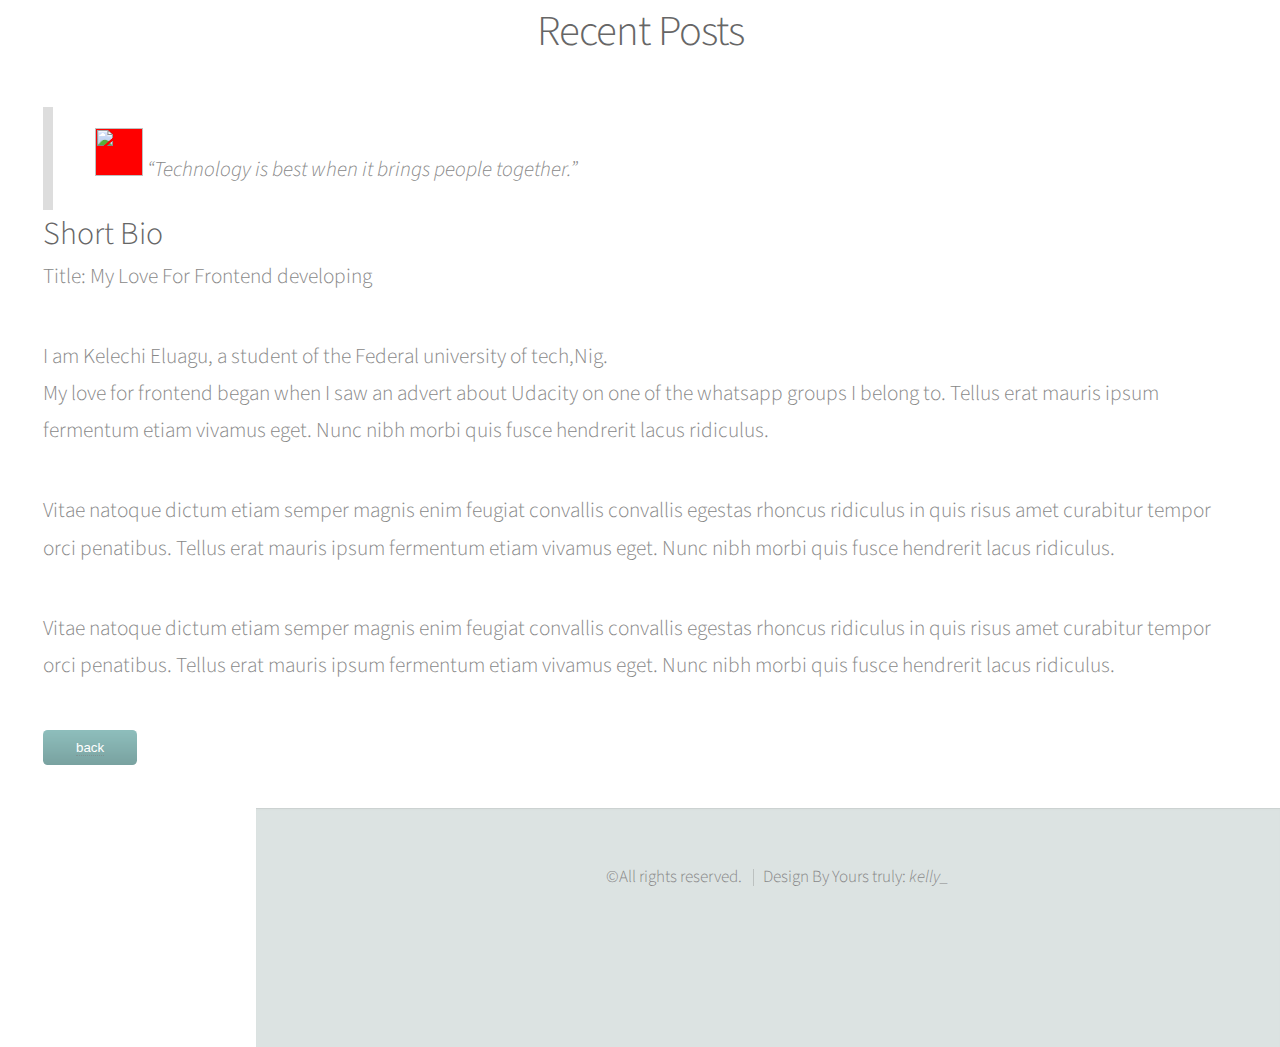
==== commit 248209d0: "updated files" ====
--- a/blog.html
+++ b/blog.html
@@ -4,7 +4,11 @@
 		<title>devgist.com</title>
 		<meta charset="utf-8" />
 		<meta name="viewport" content="width=device-width, initial-scale=1, user-scalable=no" />
+		 <link rel="stylesheet" href="https://cdnjs.cloudflare.com/ajax/libs/animate.css/4.0.0/animate.min.css">
+		 <!-- CSS only -->
+		<link rel="stylesheet" href="https://stackpath.bootstrapcdn.com/bootstrap/4.5.0/css/bootstrap.min.css" integrity="sha384-9aIt2nRpC12Uk9gS9baDl411NQApFmC26EwAOH8WgZl5MYYxFfc+NcPb1dKGj7Sk" crossorigin="anonymous">
 		<link rel="stylesheet" href="assets/css/main.css" />
+
 	</head>
 	<body class="is-preload">
 
@@ -18,13 +22,13 @@
 							<header id="centerText">
 								<h2>Recent Posts</h2>
 							</header>
-
-							<p>Vitae natoque dictum etiam semper magnis enim feugiat convallis convallis
-							egestas rhoncus ridiculus in quis risus amet curabitur tempor orci penatibus.
-							Tellus erat mauris ipsum fermentum etiam vivamus eget. Nunc nibh morbi quis
-							fusce hendrerit lacus ridiculus.</p>
-							<p>Vitae natoque dictum etiam semper magnis enim feugiat convallis convallis
-							egestas rhoncus ridiculus in quis risus amet curabitur tempor orci penatibus.
+							<blockquote cite="https://blog.kerridgecs.com/10-inspirational-tech-quotes">
+								<span class="image avatar48"><img src="images/avatar1.jpg" alt="" /></span>
+								“Technology is best when it brings people together.”
+							</blockquote>
+								<h3>Short Bio</h3>
+								<p>Title: My Love For Frontend developing</p>
+									<p>I am Kelechi Eluagu, a student of the Federal university of tech,Nig.<br>My love for frontend began when I saw an advert about Udacity on one of the whatsapp groups I belong to.
 							Tellus erat mauris ipsum fermentum etiam vivamus eget. Nunc nibh morbi quis
 							fusce hendrerit lacus ridiculus.</p>
 								<p>Vitae natoque dictum etiam semper magnis enim feugiat convallis convallis
@@ -36,24 +40,25 @@
 							Tellus erat mauris ipsum fermentum etiam vivamus eget. Nunc nibh morbi quis
 							fusce hendrerit lacus ridiculus.</p>
 
-							<footer style="margin-bottom: 5px;">
-								<a href="./index.html" class="button scrolly">back</a>
-							</footer>
+								<button class="button scrolly">
+								<a href="./index.html">back</a>
+							</button>
 						</div>
 					</section>
 			</div>
 
 		<!-- Footer -->
+		<footer>
 			<div id="footer">
 
 				<!-- Copyright -->
 					<ul class="copyright">
 						<li>&copy;All rights reserved.</li>
-						<li>Design By Yours truly: <em>kelly_</em></li>
+						<li>Design By Yours truly: <em>kelly_</li>
 					</ul>
 
 					<!-- Social Icons -->
-						<ul class="icons" style="padding: 0px; margin: 0px;">
+						<ul class="icons">
 							<li><a href="#" class="icon brands fa-twitter"><span class="label">Twitter</span></a></li>
 							<li><a href="#" class="icon brands fa-facebook-f"><span class="label">Facebook</span></a></li>
 							<li><a href="#" class="icon brands fa-github"><span class="label">Github</span></a></li>
@@ -61,6 +66,7 @@
 							<li><a href="#" class="icon solid fa-envelope"><span class="label">Email</span></a></li>
 						</ul>
 			</div>
+		</footer>
 
 		<!-- Scripts -->
 			<script src="assets/js/jquery.min.js"></script>
--- a/assets/css/main.css
+++ b/assets/css/main.css
@@ -1,11 +1,7 @@
 @import url("fontawesome-all.min.css");
 @import url("https://fonts.googleapis.com/css?family=Source+Sans+Pro:300,300italic,400,600");
 
-/*
-	Prologue by HTML5 UP
-	html5up.net | @ajlkn
-	Free for personal and commercial use under the CCA 3.0 license (html5up.net/license)
-*/
+
 
 html, body, div, span, applet, object,
 iframe, h1, h2, h3, h4, h5, h6, p, blockquote,
@@ -32,7 +28,9 @@
 body {
 	line-height: 1;
 }
-
+a, a:hover {
+	list-style: none !important;
+}
 ol, ul {
 	list-style: none;
 }
